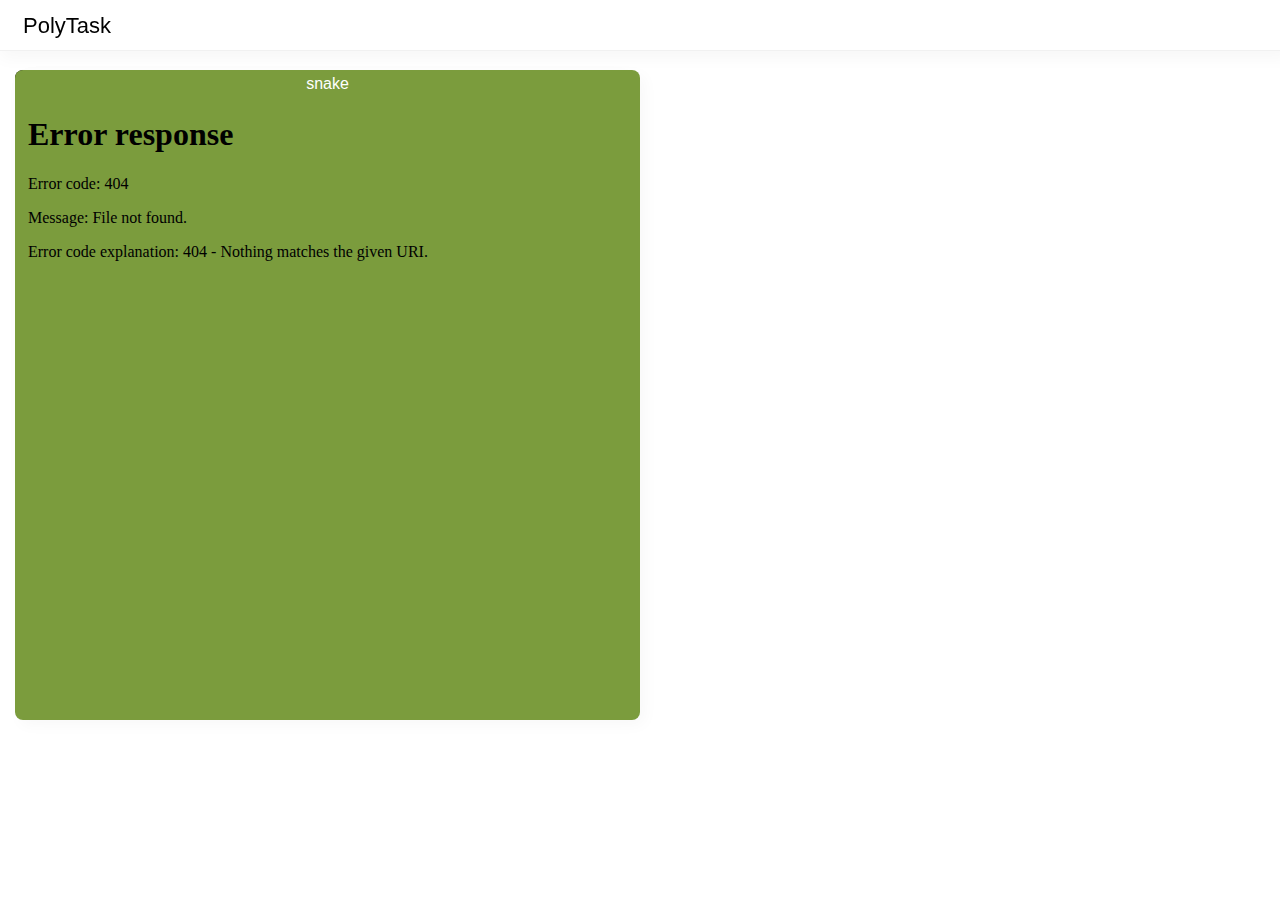
==== index.html @ af5b12db "small changes" ====
<!DOCTYPE html>

<html>
<head>
    <title>PolyTask</title>
    <link rel="stylesheet" href="style.css">
    <script src = "drag.js"></script>
    <meta charset="utf-8">
</head>

<body>
    <div id = "header">
        <div id = "header-title-container">
            <h2>PolyTask</h2>
        </div>
    </div>

    <div id = "main-container">
        <div class="part-container calculator">
            <div class="drag-bar" onmousedown="dragStart(this)">
                <p>calculator</p>
            </div>
            <iframe src="Parts/Calculator/index.html"></iframe>
        </div>
        <div class="part-container snake">
            <div class="drag-bar" onmousedown="dragStart(this)">
                <p>snake</p>
            </div>
            <iframe src="Parts/Snake/index.html"></iframe>
        </div>
    </div>
</body>
</html>
---- style.css ----
html,body{
    margin: 0px;
    padding: 0px;
    font-family: Roboto, sans-serif;
    background-color: var(--primary);
    color: var(--text);
}

p{
    margin: 0px;
}

#header{
    position: fixed;
    top:0px;
    background-color: var(--header);
    padding: 5px;
    width: 100%;
    height: 40px;
    -webkit-backdrop-filter: blur(15px) saturate(120%);
    backdrop-filter: blur(15px);
    border-bottom: 1px solid var(--header-secondary);
    box-shadow: 0px 8px 15px var(--shadow);
    z-index: 9999999999999999;
    -webkit-touch-callout: none;
    -webkit-user-select: none;
    -khtml-user-select: none;
    -moz-user-select: none;
    -ms-user-select: none;
    user-select: none;
}

#header-title-container{
    padding-left: 10px;
    margin: 6px;
    width: 150px;
    float: left;
    overflow: hidden;
}

#header-title-container h2{
    margin: 2px;
    font-size: 22px;
    font-weight: lighter;
}

#main-container{
    position: relative;
    box-sizing: border-box;
    margin-top: 60px;
    width:100%;
    height: 100%;
    padding: 10px;
}

.part-container{
    position: absolute;
    top:0px;
    left: 5px;
    border-radius: 8px 8px 8px 8px;
    overflow: hidden;
    box-shadow: 5px 5px 15px var(--shadow);
    padding: 5px;
    resize: both;
    margin: 10px;
    height: 100%;
    -webkit-touch-callout: none;
    -webkit-user-select: none;
    -khtml-user-select: none;
    -moz-user-select: none;
    -ms-user-select: none;
    user-select: none;
    transition: box-shadow 0.2s, transform 0.2s;
}

.hidden{
    display: none;
}

.drag-bar{
    width: 100%;
    height: 20px;
}

.drag-bar p {
    text-align: center;
    font-weight: lighter;
}

.calculator{
    width: 600px;
    height: 400px;
    background-color: black;
}

.calculator p {
    color: white;
}

.snake{
    width: 615px;
    height: 640px;
    resize: none;
    color:white;
    background-color: #7B9C3D;
}


iframe{
    width: 100%;
    height: calc(100% - 20px);
    border: none;
}


@media (prefers-color-scheme: dark) {
    :root{
        --primary: rgb(20,23,30);
        --secondary: rgb(30,35,40);
        --header: rgb(20,23,30,0.75);
        --header-secondary: rgb(30,35,40,0.4);
        --text: rgb(230,230,230);
        --text-secondary: rgb(210,210,210);
        --shadow: rgb(0,0,0,0.1);
        --shadow-dark: rgb(0,0,0,0.5);
    }
}

@media (prefers-color-scheme: light) {
    :root {
        --primary: white;
        --secondary: rgb(240,240,240);
        --header: rgb(255,255,255,0.75);
        --header-secondary: rgb(220,220,220,0.4);
        --text: black;
        --text-secondary: rgb(30,30,30);
        --shadow: rgb(0,0,0,0.03);
        --shadow-dark: rgb(0,0,0,0.2);
    }
}
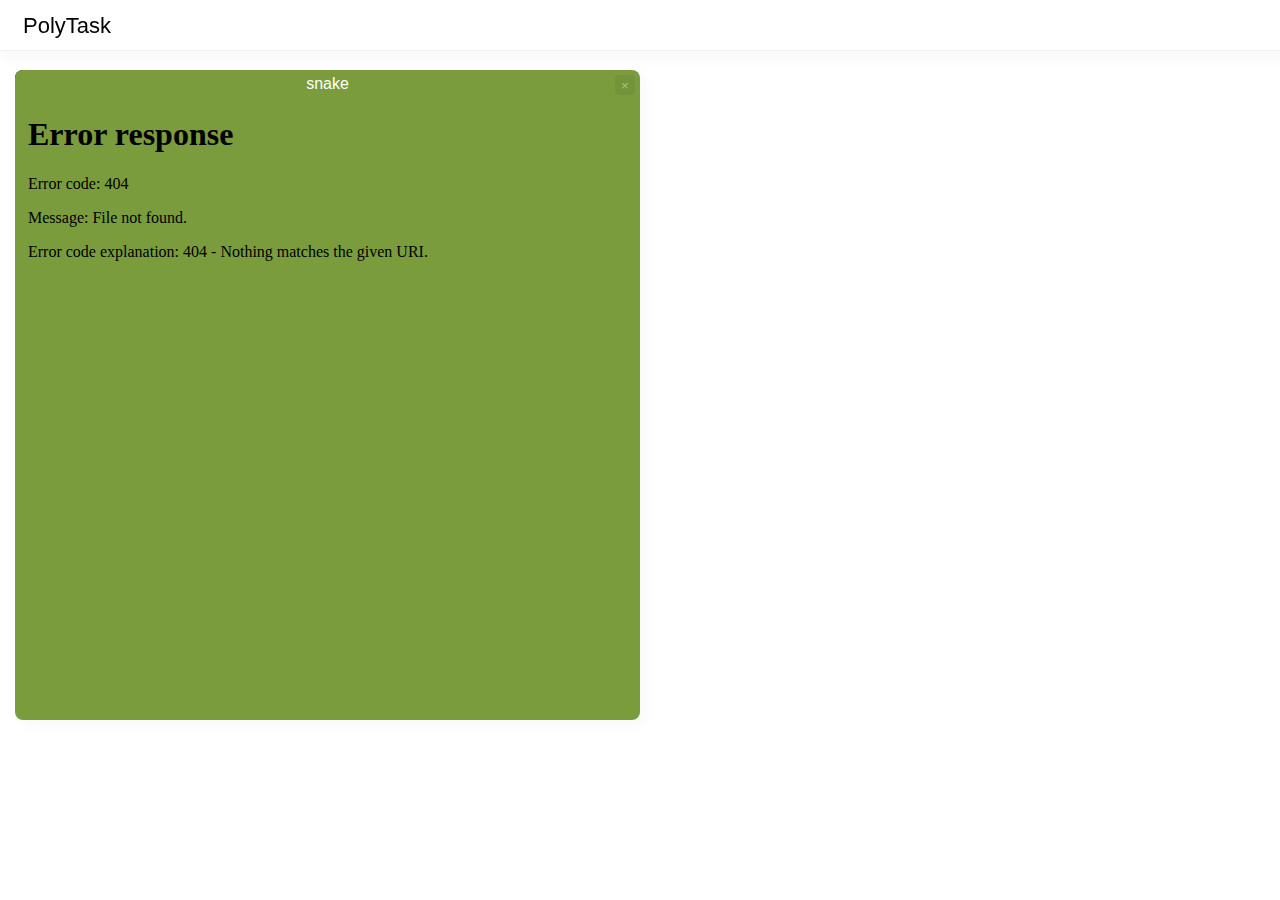
==== commit 18b2587e: "added close window button" ====
--- a/index.html
+++ b/index.html
@@ -5,6 +5,7 @@
     <title>PolyTask</title>
     <link rel="stylesheet" href="style.css">
     <script src = "drag.js"></script>
+    <script src = "window.js"></script>
     <meta charset="utf-8">
 </head>
 
@@ -20,12 +21,15 @@
             <div class="drag-bar" onmousedown="dragStart(this)">
                 <p>calculator</p>
             </div>
+            <button onclick="closeWindow(this)">×</button>
             <iframe src="Parts/Calculator/index.html"></iframe>
         </div>
+
         <div class="part-container snake">
             <div class="drag-bar" onmousedown="dragStart(this)">
                 <p>snake</p>
             </div>
+            <button onclick="closeWindow(this)">×</button>
             <iframe src="Parts/Snake/index.html"></iframe>
         </div>
     </div>
--- a/style.css
+++ b/style.css
@@ -89,6 +89,29 @@
     font-weight: lighter;
 }
 
+.part-container button{
+    position: absolute;
+    top:5px;
+    right: 5px;
+    width:20px;
+    height:20px;
+    background-color: rgb(0,0,0,0.05);
+    color:rgb(255,255,255,0.4);
+    border: none;
+    border-radius: 20%;
+    transition: all 0.2s;
+}
+
+.part-container button:hover{
+    background-color: rgb(0,0,0,0.2);
+    color:white;
+}
+
+.part-container button:active{
+    background-color: rgb(0,0,0,0.6);
+    color:white;
+}
+
 .calculator{
     width: 600px;
     height: 400px;
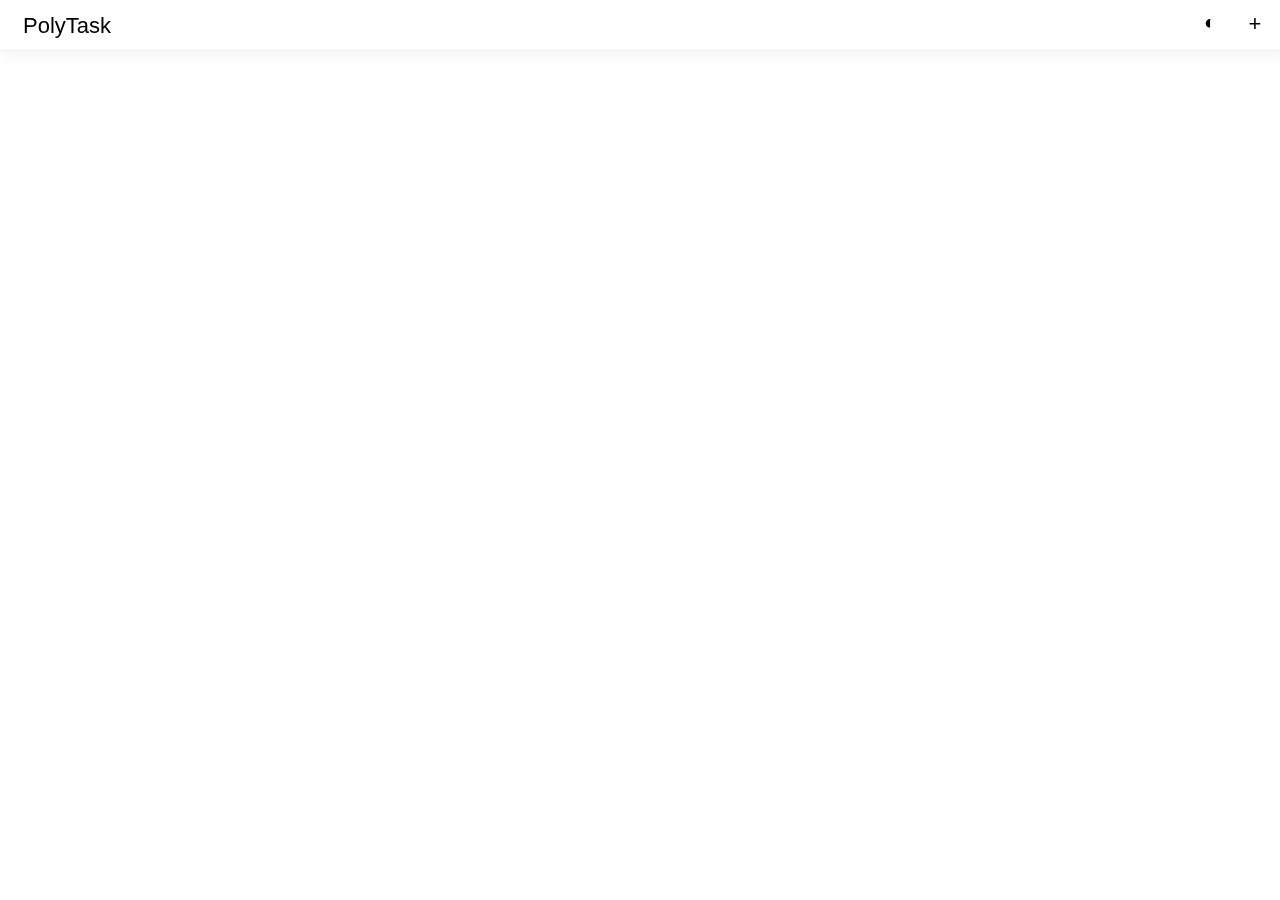
==== commit 60f187a7: "added dark/light mode toggle, added ability to add more winows, if you click on a window it now goes" ====
--- a/index.html
+++ b/index.html
@@ -6,32 +6,35 @@
     <link rel="stylesheet" href="style.css">
     <script src = "drag.js"></script>
     <script src = "window.js"></script>
+    <script src = "appearance.js"></script>
     <meta charset="utf-8">
+
 </head>
 
 <body>
     <div id = "header">
-        <div id = "header-title-container">
+        <div id = "header-title-container" class="header-item">
             <h2>PolyTask</h2>
+        </div>
+        <div id = "add-button" class="header-item">
+            <div id = "plus-button">+</div>
+            <div class = "drop-down">
+                <div onclick="addCalculator()">calculator</div>
+                <div onclick="addSnake()">snake</div>
+            </div>
+        </div>
+        <div id = "appearance-toggle" class="header-item">
+            <div id = "darklight-button">◐</div>
+            <div class = "drop-down">
+                <div onclick="auto()">auto</div>
+                <div onclick="lightmode()">light</div>
+                <div onclick="darkmode()">dark</div>
+            </div>
         </div>
     </div>
 
     <div id = "main-container">
-        <div class="part-container calculator">
-            <div class="drag-bar" onmousedown="dragStart(this)">
-                <p>calculator</p>
-            </div>
-            <button onclick="closeWindow(this)">×</button>
-            <iframe src="Parts/Calculator/index.html"></iframe>
-        </div>
 
-        <div class="part-container snake">
-            <div class="drag-bar" onmousedown="dragStart(this)">
-                <p>snake</p>
-            </div>
-            <button onclick="closeWindow(this)">×</button>
-            <iframe src="Parts/Snake/index.html"></iframe>
-        </div>
     </div>
 </body>
 </html>
--- a/style.css
+++ b/style.css
@@ -20,7 +20,7 @@
     width: 100%;
     height: 40px;
     -webkit-backdrop-filter: blur(15px) saturate(120%);
-    backdrop-filter: blur(15px);
+    backdrop-filter: blur(15px) saturate(120%);
     border-bottom: 1px solid var(--header-secondary);
     box-shadow: 0px 8px 15px var(--shadow);
     z-index: 9999999999999999;
@@ -30,6 +30,85 @@
     -moz-user-select: none;
     -ms-user-select: none;
     user-select: none;
+}
+
+.header-item{
+    float:right;
+    margin:6px;
+    padding-right: 10px;
+
+}
+
+#appearance-toggle{
+    font-size: 20px;
+    position: absolute;
+    right: 50px;
+}
+
+#appearance-toggle:hover .drop-down{
+    display: block;
+}
+
+#add-button{
+    font-size: 22px;
+}
+
+#add-button:hover .drop-down{
+    display:block;
+}
+
+.drop-down{
+    display: none;
+    margin-top: 30px;
+    background-color: var(--header);
+    -webkit-backdrop-filter: blur(15px) saturate(120%);
+    backdrop-filter: blur(15px) saturate(120%);
+    border-radius: 10px;
+    border: 1px solid var(--header-secondary);
+    box-shadow: 0px 0px 5px var(--shadow);
+}
+
+.drop-down div{
+    box-shadow: 0px 0px 5px var(--shadow);
+    border-radius: 5px;
+    border: inherit;
+    margin:5px;
+    padding-top:5px;
+    padding-bottom:5px;
+    padding-left: 10px;
+    padding-right: 10px;
+    background-color: var(--header);
+    font-size: 18px;
+}
+
+.drop-down div:hover{
+    background-color: var(--header-secondary);
+}
+
+#plus-button{
+    float: right;
+    width: 28px;
+    height: 28px;
+    border-radius: 5px;
+    text-align: center;
+    transition: background-color 0.2s;
+}
+
+#plus-button:hover{
+    background-color: var(--header-secondary)
+}
+
+#darklight-button{
+    float: right;
+    width: 28px;
+    height: 28px;
+    border-radius: 5px;
+    text-align: center;
+    transition: background-color 0.2s;
+}
+
+#darklight-button:hover{
+    background-color: var(--header-secondary)
 }
 
 #header-title-container{
@@ -75,10 +154,6 @@
     transition: box-shadow 0.2s, transform 0.2s;
 }
 
-.hidden{
-    display: none;
-}
-
 .drag-bar{
     width: 100%;
     height: 20px;
@@ -130,11 +205,14 @@
     background-color: #7B9C3D;
 }
 
-
 iframe{
     width: 100%;
     height: calc(100% - 20px);
     border: none;
+}
+
+.no-pointer{
+    pointer-events: none;
 }
 
 
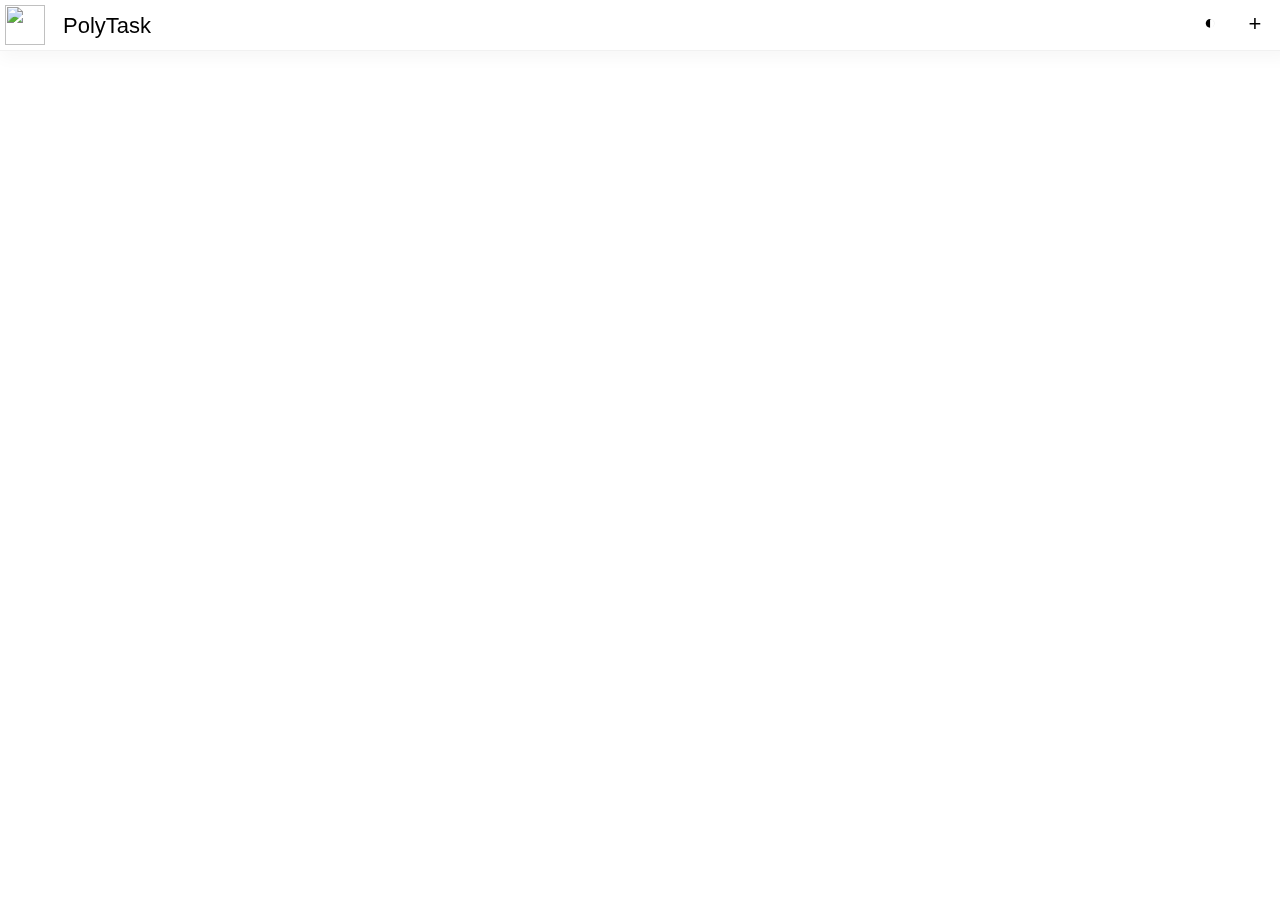
==== commit 19e64796: "Merge branch 'main' of https://github.com/polytaskdev/Polytask into main" ====
--- a/index.html
+++ b/index.html
@@ -1,40 +1,50 @@
 <!DOCTYPE html>
 
 <html>
+
 <head>
     <title>PolyTask</title>
     <link rel="stylesheet" href="style.css">
-    <script src = "drag.js"></script>
-    <script src = "window.js"></script>
-    <script src = "appearance.js"></script>
+    <link rel="shortcut icon" href="favicon.ico" />
+    <script src="drag.js"></script>
+    <script src="window.js"></script>
+    <script src="appearance.js"></script>
     <meta charset="utf-8">
-
+    <meta name="viewport" content="width=device-width, initial-scale=1.0, shrink-to-fit=no">
+    <script src="saveNote.js"></script>
 </head>
 
 <body>
-    <div id = "header">
-        <div id = "header-title-container" class="header-item">
+    <div id="header">
+        <div style="float:left">
+            <img src="favicon.ico" width="40px" height="40px"></img>
+        </div>
+        <div id="header-title-container" class="header-item">
             <h2>PolyTask</h2>
         </div>
-        <div id = "add-button" class="header-item">
-            <div id = "plus-button">+</div>
-            <div class = "drop-down">
-                <div onclick="addCalculator()">calculator</div>
-                <div onclick="addSnake()">snake</div>
+        <div id="add-button" class="header-item">
+            <div id="plus-button">+</div>
+            <div class="drop-down">
+                <div onclick="addNote()">Notes</div>
+                <div onclick="addDictionary()">Dictionary</div>
+                <div onclick="addCalculator()">Calculator</div>
+                <div onclick="addTimer()">Timer/Clock</div>
+                <div onclick="addSnake()">Snake</div>
             </div>
         </div>
-        <div id = "appearance-toggle" class="header-item">
-            <div id = "darklight-button">◐</div>
-            <div class = "drop-down">
-                <div onclick="auto()">auto</div>
-                <div onclick="lightmode()">light</div>
-                <div onclick="darkmode()">dark</div>
+        <div id="appearance-toggle" class="header-item">
+            <div id="darklight-button">◐</div>
+            <div class="drop-down">
+                <div id="automode-button" onclick="auto()">auto</div>
+                <div id="lightmode-button" onclick="lightmode()">light</div>
+                <div id="darkmode-button" onclick="darkmode()">dark</div>
             </div>
         </div>
     </div>
 
-    <div id = "main-container">
+    <div id="main-container">
 
     </div>
 </body>
+
 </html>
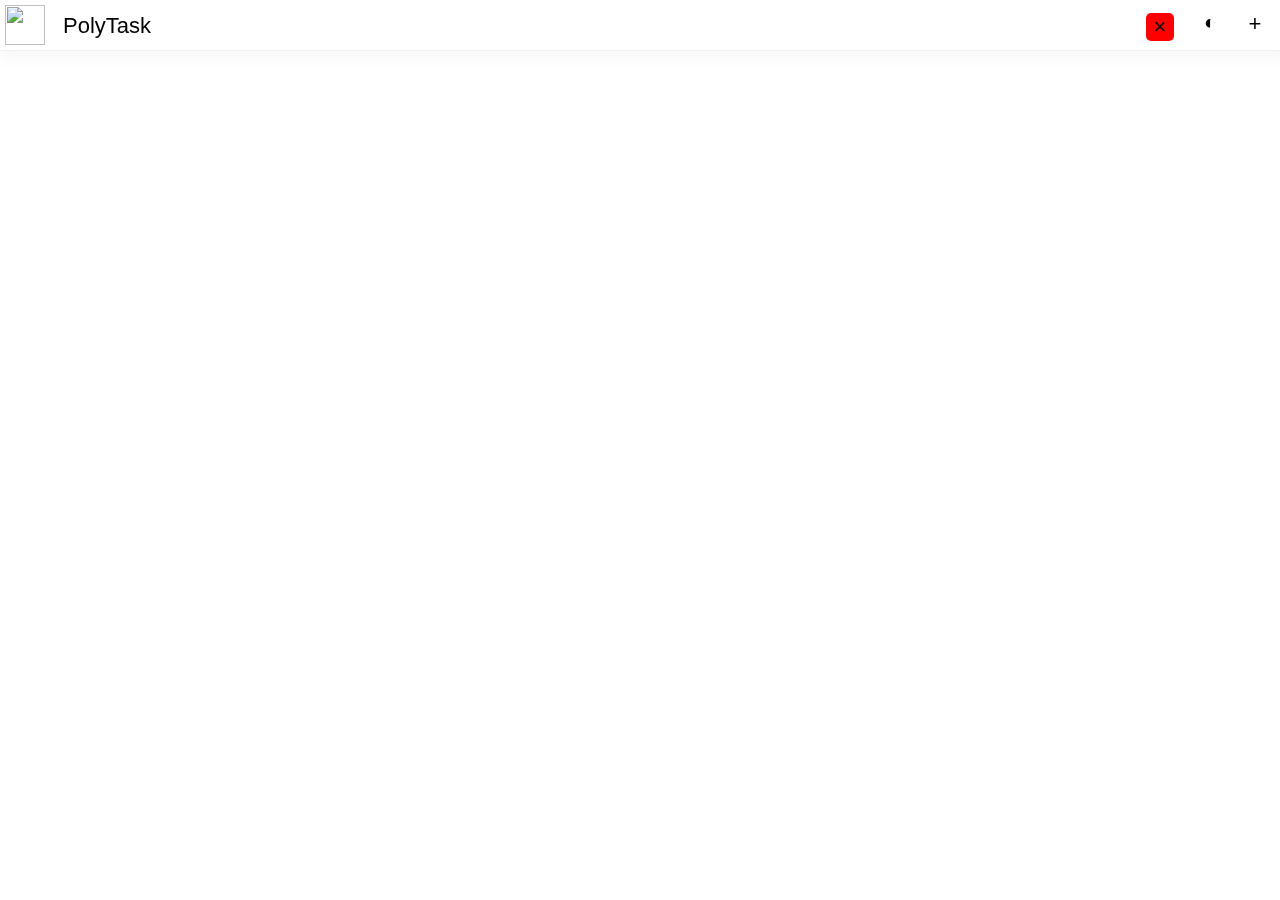
==== commit d9563c07: "added clear all windows function and button and css" ====
--- a/index.html
+++ b/index.html
@@ -40,11 +40,18 @@
                 <div id="darkmode-button" onclick="darkmode()">dark</div>
             </div>
         </div>
+
+        <div id="clear-all-windows" class="header-item">
+            <button id="clear-windows-btn" onclick="clearAllWindows()">&times;</button>
+        </div>
     </div>
+
+
 
     <div id="main-container">
 
     </div>
+
 </body>
 
-</html>
+</html>--- a/style.css
+++ b/style.css
@@ -1,5 +1,3 @@
-
-
 html,body{
     margin: 0px;
     padding: 0px;
@@ -57,6 +55,17 @@
     display:block;
 }
 
+#clear-all-windows {
+    position: absolute;
+    right:100px;
+    top: 7px
+
+}
+
+#clear-all-windows:hover {
+    display: block;
+}
+
 .drop-down{
     display: none;
     margin-top: 30px;
@@ -66,6 +75,7 @@
     border-radius: 10px;
     border: 1px solid var(--header-secondary);
     box-shadow: 0px 0px 5px var(--shadow);
+
 }
 
 .drop-down div{
@@ -95,6 +105,28 @@
 }
 
 #plus-button:hover{
+    background-color: var(--header-secondary)
+}
+
+
+#clear-windows-btn{
+    background-color: red;
+    font-size: 22px;
+    border: none;
+    float: right;
+    width: 28px;
+    height: 28px;
+    border-radius: 5px;
+    text-align: center;
+    transition: background-color 0.2s;
+}
+
+#clear-windows-btn:hover{
+    background-color: var(--header-secondary)
+}
+
+
+#darklight-button:hover{
     background-color: var(--header-secondary)
 }
 
@@ -154,9 +186,42 @@
     transition: box-shadow 0.2s, transform 0.2s;
 }
 
+#lightmode-button {
+    background-color: white;
+    color: black;
+    transition: all 0.2s;
+}
+
+#lightmode-button:hover {
+    background-color: rgb(225,225,225);
+}
+
+#automode-button {
+    background-color: rgb(120,125,130);
+    color: white;
+}
+
+#automode-button:hover {
+    background-color: rgb(105,110,120);
+}
+
+#darkmode-button{
+    background-color: rgb(20,23,30);
+    color: white;
+    transition: all 0.2s;
+}
+
+#darkmode-button:hover{
+    background-color: rgb(50,53,60);
+}
 .drag-bar{
     width: 100%;
     height: 20px;
+    cursor: grab;
+}
+
+.drag-bar:active{
+    cursor: grabbing;
 }
 
 .drag-bar p {
@@ -170,11 +235,16 @@
     right: 5px;
     width:20px;
     height:20px;
-    background-color: rgb(0,0,0,0.05);
-    color:rgb(255,255,255,0.4);
+    background-color: rgb(0,0,0,0);
+    color:rgb(255,255,255,0);
     border: none;
     border-radius: 20%;
     transition: all 0.2s;
+}
+
+.part-container:hover button{
+    background-color: rgb(0,0,0,0.05);
+    color:rgb(255,255,255,0.4);
 }
 
 .part-container button:hover{
@@ -203,7 +273,34 @@
     resize: none;
     color:white;
     background-color: #7B9C3D;
-}
+    border: 5px solid rgb(120,150,80);
+}
+
+.dictionary{
+    width: 400px;
+    height: 600px;
+    background-color: rgb(80,120,180);
+    color:white;
+    border: 5px solid rgb(60,100,150);
+}
+
+.note{
+    width: 200px;
+    height: 300px;
+    background-color: #e6ca55;
+    color: black;
+    border: 5px solid #d6ba35;
+}
+
+.timer{
+    width: 255px;
+    height: 250px;
+    background-color: rgb(255, 133, 51);
+    color: black;
+    border: 5px solid rgb(245, 123, 41);
+    /* resize: none; */
+}
+
 
 iframe{
     width: 100%;
